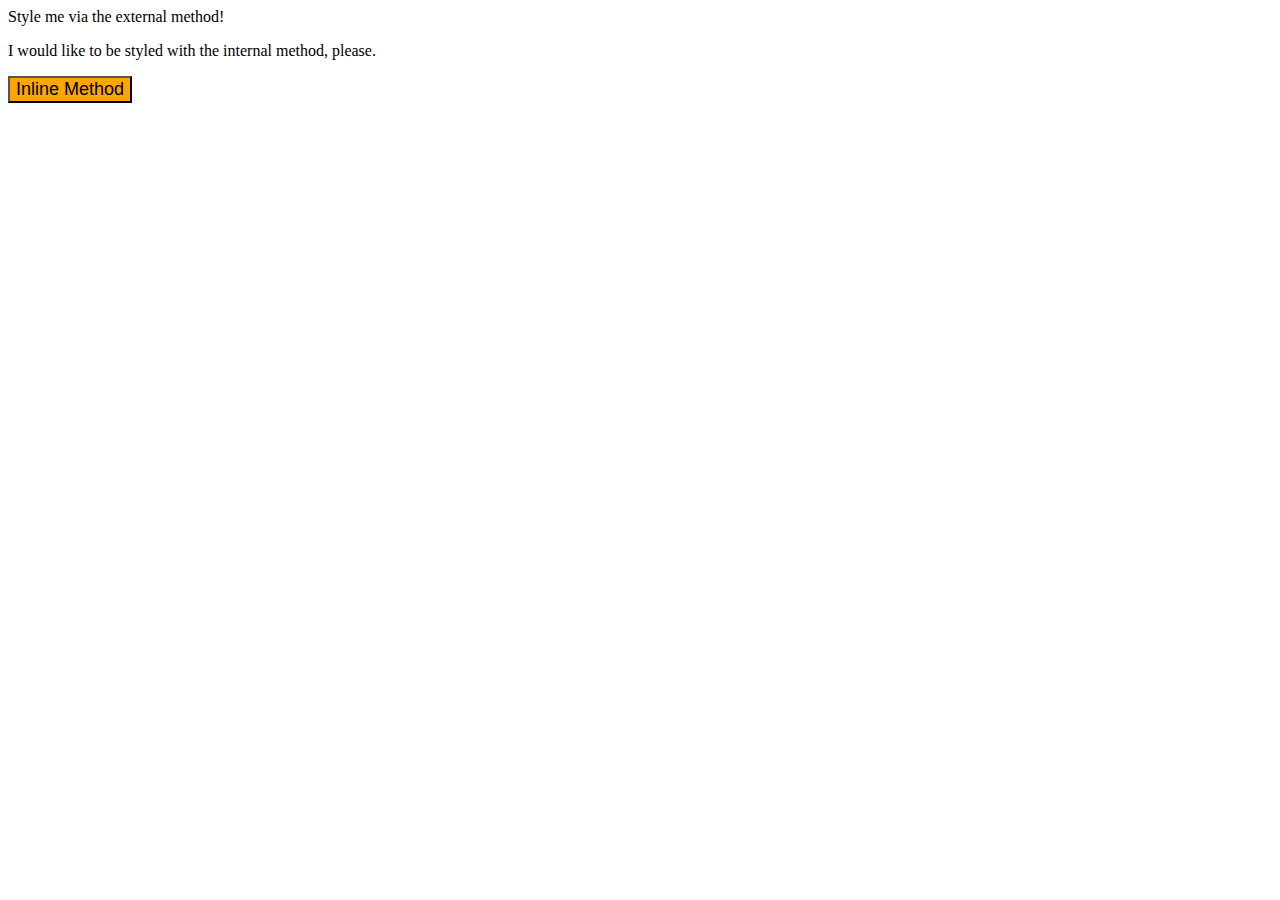
==== foundations/intro-to-css/01-css-methods/index.html @ 062c182d "Add background color and font size for button" ====
<!DOCTYPE html>
<html lang="en">
  <head>
    <meta charset="UTF-8">
    <meta http-equiv="X-UA-Compatible" content="IE=edge">
    <meta name="viewport" content="width=device-width, initial-scale=1.0">
    <title>Methods for Adding CSS</title>
  </head>
  <body>
    <div>Style me via the external method!</div>
    <p>I would like to be styled with the internal method, please.</p>
    <button style="background-color: orange; font-size: 18px;">Inline Method</button>
  </body>
</html>
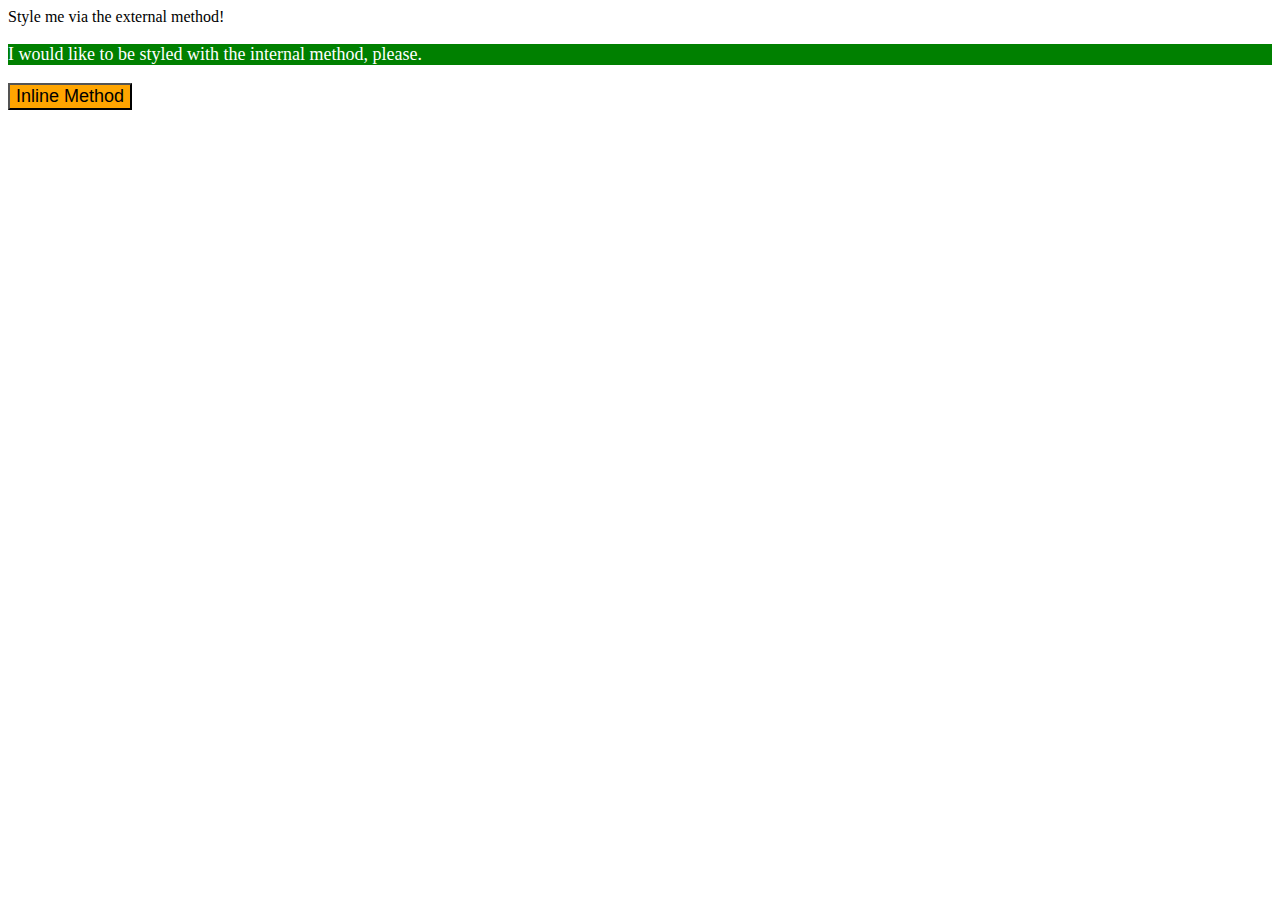
==== commit f1d4db3b: "Add background-color font-size color for p" ====
--- a/foundations/intro-to-css/01-css-methods/index.html
+++ b/foundations/intro-to-css/01-css-methods/index.html
@@ -5,6 +5,13 @@
     <meta http-equiv="X-UA-Compatible" content="IE=edge">
     <meta name="viewport" content="width=device-width, initial-scale=1.0">
     <title>Methods for Adding CSS</title>
+    <style>
+      p {
+        background-color: green;
+        color: white;
+        font-size: 18px;
+      }
+    </style>
   </head>
   <body>
     <div>Style me via the external method!</div>
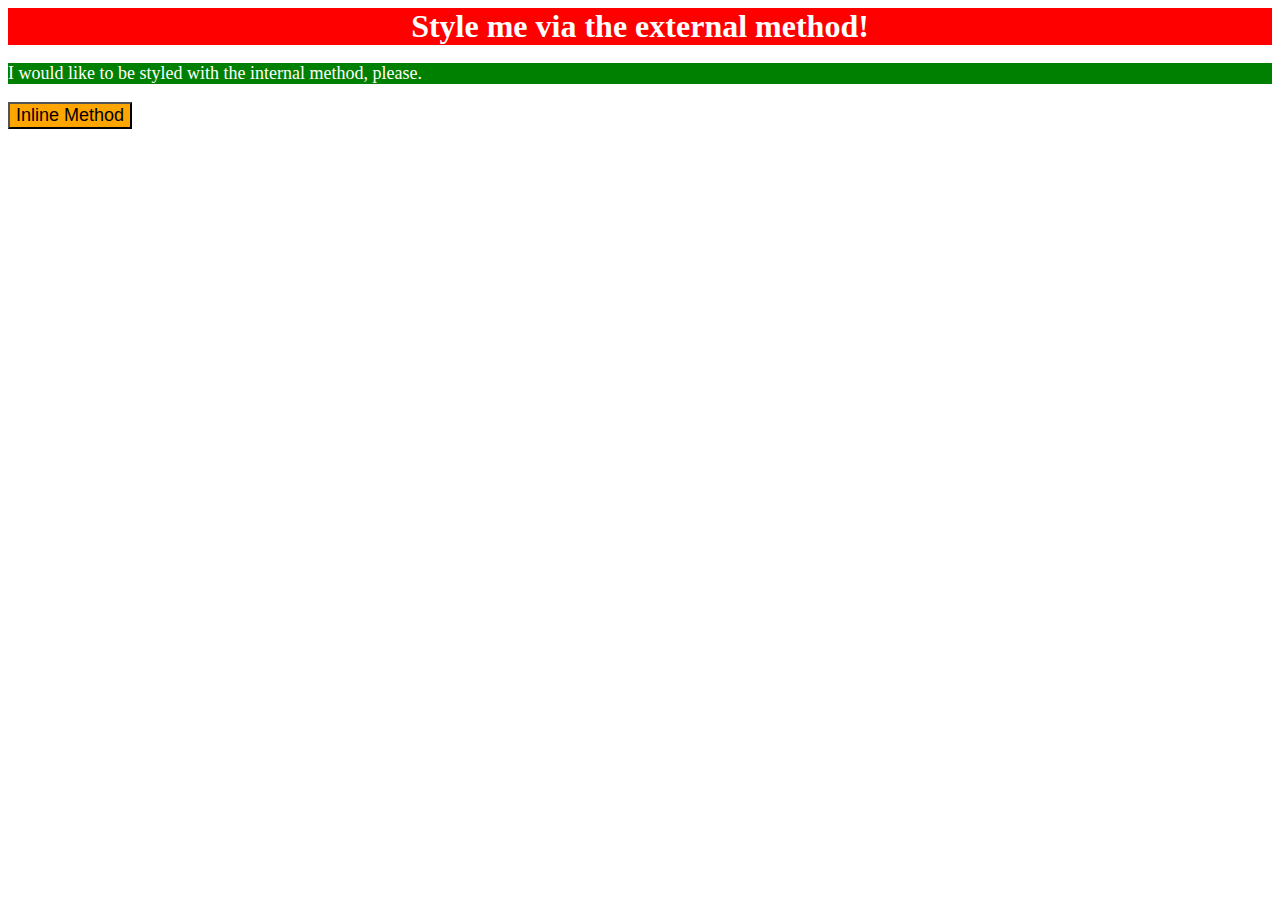
==== commit 749e3725: "Create css file and add css styling to div type" ====
--- a/foundations/intro-to-css/01-css-methods/index.html
+++ b/foundations/intro-to-css/01-css-methods/index.html
@@ -5,6 +5,7 @@
     <meta http-equiv="X-UA-Compatible" content="IE=edge">
     <meta name="viewport" content="width=device-width, initial-scale=1.0">
     <title>Methods for Adding CSS</title>
+    <link rel="stylesheet" href="style.css">
     <style>
       p {
         background-color: green;
--- a/foundations/intro-to-css/01-css-methods/style.css
+++ b/foundations/intro-to-css/01-css-methods/style.css
@@ -0,0 +1,7 @@
+div {
+    background-color: red;
+    color: white;
+    font-size: 32px;
+    text-align: center;
+    font-weight: bold;
+}
